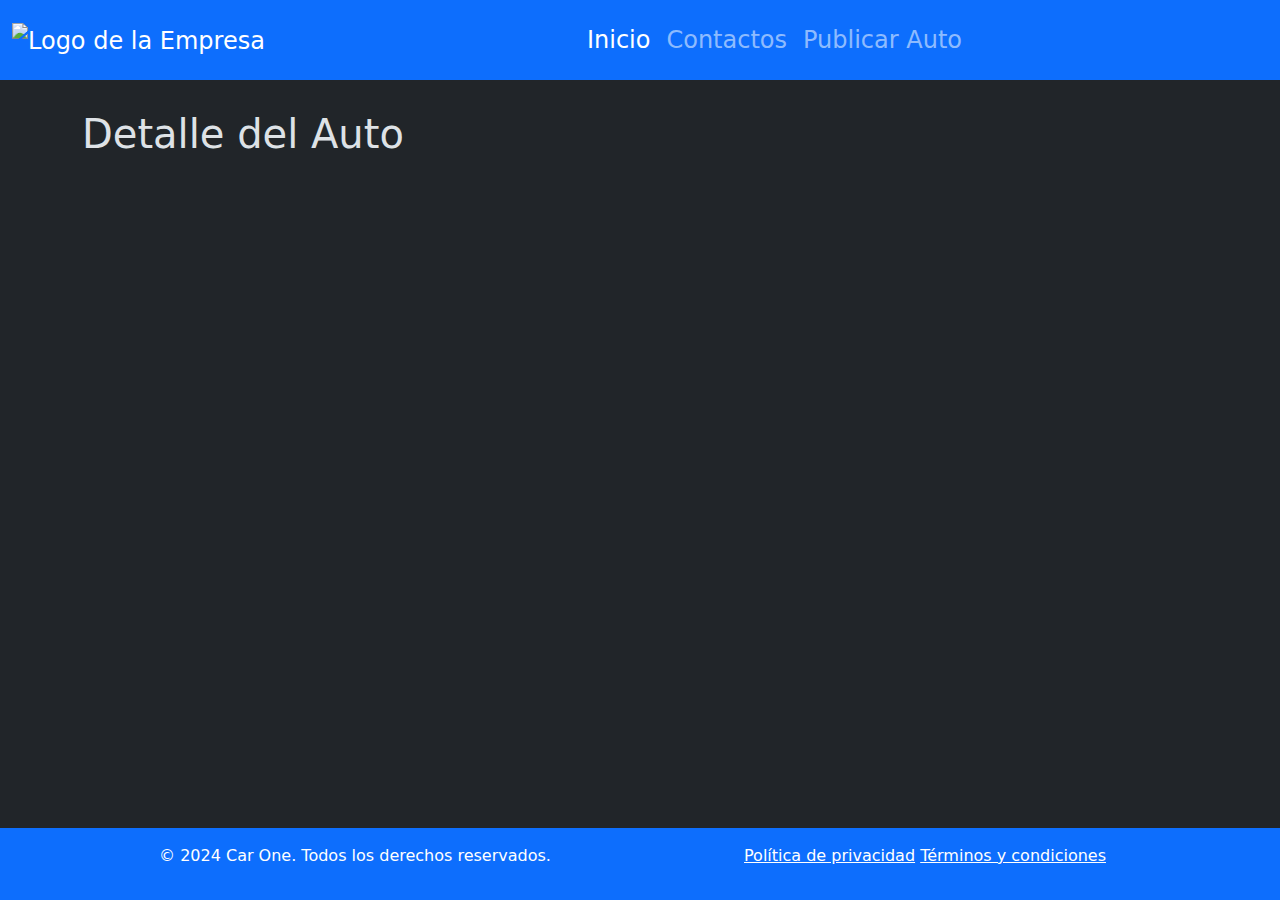
==== Frontend/info_autos/index.html @ ca687901 "Se agrega nav y footer para todas las paginas" ====
<!DOCTYPE html>
<html lang="es">
<head>
    <meta charset="UTF-8">
    <meta name="viewport" content="width=device-width, initial-scale=1.0">
    <title>Detalle del Auto</title>
    <link href="https://cdn.jsdelivr.net/npm/bootstrap@5.3.3/dist/css/bootstrap.min.css" rel="stylesheet" integrity="sha384-QWTKZyjpPEjISv5WaRU9OFeRpok6YctnYmDr5pNlyT2bRjXh0JMhjY6hW+ALEwIH" crossorigin="anonymous">
    <style>
        .auto-detalle {
            border: 1px solid rgb(106, 143, 245);
            padding: 16px;
            margin: 16px;
            text-align: center;
        }

        .auto-detalle img {
            max-width: 100%;
            height: auto;
        }

        .btn-group {
            margin-top: 10px;
        }

        html, body {
            height: 100%;
            margin: 0;
            display: flex;
            flex-direction: column;
        }

        .navbar-custom {
            height: 80px;
            font-size: 1.5rem;
            margin-bottom: 30px;
        }
        .navbar-brand {
            font-size: 1.5rem;
        }

        .navbar-brand img {
            height: 70px; 
        }

    </style>
</head>
<body data-bs-theme="dark">

    <nav class="navbar navbar-expand-lg navbar-dark bg-primary navbar-custom">
        <div class="container-fluid justify-content-center">

            <a class="navbar-brand" href="/">
                <img src="https://www.carone.com.ar/wp-content/uploads/2021/10/logo_carone_blanco1.png" alt="Logo de la Empresa" height="40">
            </a>

            <div class="collapse navbar-collapse justify-content-center" id="navbarNav">
                <ul class="navbar-nav">
                    <li class="nav-item">
                        <a class="nav-link active" aria-current="page" href="/">Inicio</a>
                    </li>
                    <li class="nav-item">
                        <a class="nav-link" href="/info_autos/contacto/index.html">Contactos</a>
                    </li>
                    <li class="nav-item">
                        <a class="nav-link" href="/info_autos/agregar_auto/index.html">Publicar Auto</a>
                    </li>
                </ul>
            </div>
        </div>
    </nav>

    <div class="container">
        <div class="row">
            <div class="col">
                <h1>Detalle del Auto</h1>
            </div>
        </div>
        <div id="autos-detalle" class="row"></div>
    </div>

    <script>

        function eliminarAuto(id) {
            if (confirm('¿Estás seguro de que deseas eliminar este auto?')) {
                fetch(`http://localhost:5000/eliminar_auto/${id}`, {
                    method: 'DELETE'
                })
                .then(response => response.json())
                .then(data => {
                    if (data.mensaje) {
                        alert(data.mensaje);
                        window.location.href = '/';
                    } 
                    
                    else if (data.error) {
                        alert(data.error);
                    }
                })
                .catch(error => {
                    console.error('Error al eliminar el auto:', error);
                    alert('Error al eliminar el auto');
                });
            }
        }


        document.addEventListener('DOMContentLoaded', function() {
            const params = new URLSearchParams(window.location.search);
            const autoIds = params.getAll('id');
            
            if (autoIds.length > 0) {
                autoIds.forEach(autoId => {
                    fetch(`http://localhost:5000/info_autos/${autoId}`)
                        .then(response => response.json())
                        .then(auto => {
                            const autosDetalleDiv = document.getElementById('autos-detalle');
                            const autoDiv = document.createElement('div');
                            autoDiv.classList.add('col-12', 'col-md-6', 'col-lg-10', 'auto-detalle');
                            autoDiv.innerHTML = `
                                <h2>${auto.marca} ${auto.modelo}</h2>
                                <img src="${auto.foto_url}" alt="${auto.marca} ${auto.modelo}">
                                <p>Kilómetros: ${auto.kilometros}</p>
                                <p>Precio: $${auto.precio}</p>
                                <a href="editar_auto/index.html?id=${auto.id}" class="btn btn-warning">Editar Auto</a>
                                <a href="#" class="btn btn-danger" onclick="eliminarAuto(${auto.id})">Eliminar</a>
                            `;
                            autosDetalleDiv.append(autoDiv);
                        })
                        .catch(error => {
                            console.error('Error al obtener los detalles del auto:', error);
                        });
                });
            } else {
                console.error('No se proporcionó un ID de auto válido.');
            }
        });
    </script>

    <script src="https://cdn.jsdelivr.net/npm/bootstrap@5.3.3/dist/js/bootstrap.bundle.min.js" integrity="sha384-YvpcrYf0tY3lHB60NNkmXc5s9fDVZLESaAA55NDzOxhy9GkcIdslK1eN7N6jIeHz" crossorigin="anonymous"></script>

    <footer class="bg-primary text-white text-center py-3 mt-auto">
        <div class="container">
            <div class="row">
                <div class="col-md-6">
                    <p>&copy; 2024 Car One. Todos los derechos reservados.</p>
                </div>
                <div class="col-md-6">
                    <p>
                        <a href="/politica_privacidad.html" class="text-white">Política de privacidad</a>
                        <a href="/terminos_condiciones.html" class="text-white">Términos y condiciones</a>
                    </p>
                </div>
            </div>
        </div>
    </footer>
</body>
</html>
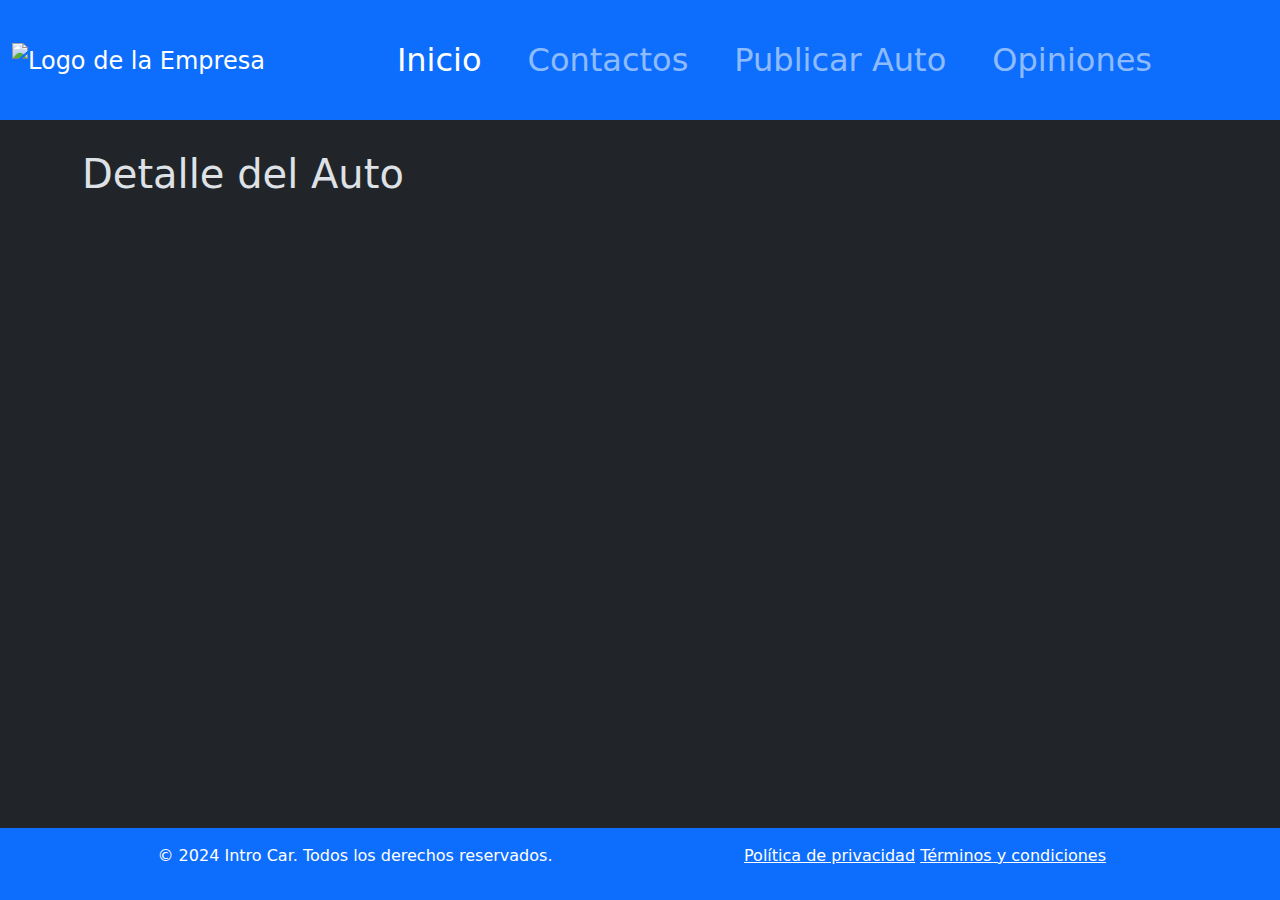
==== commit d597c850: "Se modifica el apartado de 'precio', agregando el signo de dolar" ====
--- a/Frontend/info_autos/index.html
+++ b/Frontend/info_autos/index.html
@@ -5,6 +5,7 @@
     <meta name="viewport" content="width=device-width, initial-scale=1.0">
     <title>Detalle del Auto</title>
     <link href="https://cdn.jsdelivr.net/npm/bootstrap@5.3.3/dist/css/bootstrap.min.css" rel="stylesheet" integrity="sha384-QWTKZyjpPEjISv5WaRU9OFeRpok6YctnYmDr5pNlyT2bRjXh0JMhjY6hW+ALEwIH" crossorigin="anonymous">
+    <link rel="icon" href="https://i.postimg.cc/wBzNsNhF/Preview-3-removebg-preview.png">
     <style>
         .auto-detalle {
             border: 1px solid rgb(106, 143, 245);
@@ -30,18 +31,22 @@
         }
 
         .navbar-custom {
-            height: 80px;
-            font-size: 1.5rem;
+            height: 120px;
+            font-size: 2rem;
             margin-bottom: 30px;
+            
         }
         .navbar-brand {
             font-size: 1.5rem;
         }
 
         .navbar-brand img {
-            height: 70px; 
-        }
-
+            height: 130px; 
+        }
+
+        .navbar-nav .nav-item {
+            margin: 0 15px;
+        }
     </style>
 </head>
 <body data-bs-theme="dark">
@@ -50,7 +55,7 @@
         <div class="container-fluid justify-content-center">
 
             <a class="navbar-brand" href="/">
-                <img src="https://www.carone.com.ar/wp-content/uploads/2021/10/logo_carone_blanco1.png" alt="Logo de la Empresa" height="40">
+                <img src="https://i.postimg.cc/wBzNsNhF/Preview-3-removebg-preview.png" alt="Logo de la Empresa" height="40">
             </a>
 
             <div class="collapse navbar-collapse justify-content-center" id="navbarNav">
@@ -63,6 +68,9 @@
                     </li>
                     <li class="nav-item">
                         <a class="nav-link" href="/info_autos/agregar_auto/index.html">Publicar Auto</a>
+                    </li>
+                    <li class="nav-item">
+                        <a class="nav-link" href="/info_autos/opiniones_generales/index.html">Opiniones</a>
                     </li>
                 </ul>
             </div>
@@ -78,21 +86,67 @@
         <div id="autos-detalle" class="row"></div>
     </div>
 
+    <!-- Modal de confirmación -->
+    <div class="modal fade" id="confirmModal" tabindex="-1" aria-labelledby="confirmModalLabel" aria-hidden="true">
+        <div class="modal-dialog">
+            <div class="modal-content">
+                <div class="modal-header">
+                    <h5 class="modal-title" id="confirmModalLabel">Confirmación</h5>
+                    <button type="button" class="btn-close" data-bs-dismiss="modal" aria-label="Close"></button>
+                </div>
+                <div class="modal-body">
+                    ¿Estás seguro de que deseas eliminar este auto?
+                </div>
+                <div class="modal-footer">
+                    <button type="button" class="btn btn-secondary" data-bs-dismiss="modal">Cancelar</button>
+                    <button type="button" class="btn btn-danger" id="confirmDeleteBtn">Eliminar</button>
+                </div>
+            </div>
+        </div>
+    </div>
+
+    <!-- Modal de éxito -->
+    <div class="modal fade" id="successModal" tabindex="-1" aria-labelledby="successModalLabel" aria-hidden="true">
+        <div class="modal-dialog">
+            <div class="modal-content">
+                <div class="modal-header">
+                    <h5 class="modal-title" id="successModalLabel">Éxito</h5>
+                    <button type="button" class="btn-close" data-bs-dismiss="modal" aria-label="Close"></button>
+                </div>
+                <div class="modal-body">
+                    Auto eliminado correctamente
+                </div>
+                <div class="modal-footer">
+                    <button type="button" class="btn btn-secondary" data-bs-dismiss="modal">Cerrar</button>
+                    <button type="button" class="btn btn-primary" id="modal-ok-btn">Aceptar</button>
+                </div>
+            </div>
+        </div>
+    </div>
+
     <script>
+        let autoIdToDelete;
 
         function eliminarAuto(id) {
-            if (confirm('¿Estás seguro de que deseas eliminar este auto?')) {
-                fetch(`http://localhost:5000/eliminar_auto/${id}`, {
+            autoIdToDelete = id;
+            const confirmModal = new bootstrap.Modal(document.getElementById('confirmModal'));
+            confirmModal.show();
+        }
+
+        document.addEventListener('DOMContentLoaded', function() {
+            document.getElementById('confirmDeleteBtn').addEventListener('click', function() {
+                fetch(`http://localhost:5000/eliminar_auto/${autoIdToDelete}`, {
                     method: 'DELETE'
                 })
                 .then(response => response.json())
                 .then(data => {
+                    const confirmModal = bootstrap.Modal.getInstance(document.getElementById('confirmModal'));
+                    confirmModal.hide();
+
                     if (data.mensaje) {
-                        alert(data.mensaje);
-                        window.location.href = '/';
-                    } 
-                    
-                    else if (data.error) {
+                        const successModal = new bootstrap.Modal(document.getElementById('successModal'));
+                        successModal.show();
+                    } else if (data.error) {
                         alert(data.error);
                     }
                 })
@@ -100,11 +154,12 @@
                     console.error('Error al eliminar el auto:', error);
                     alert('Error al eliminar el auto');
                 });
-            }
-        }
-
-
-        document.addEventListener('DOMContentLoaded', function() {
+            });
+
+            document.getElementById('modal-ok-btn').addEventListener('click', function() {
+                window.location.href = '/';
+            });
+
             const params = new URLSearchParams(window.location.search);
             const autoIds = params.getAll('id');
             
@@ -120,9 +175,10 @@
                                 <h2>${auto.marca} ${auto.modelo}</h2>
                                 <img src="${auto.foto_url}" alt="${auto.marca} ${auto.modelo}">
                                 <p>Kilómetros: ${auto.kilometros}</p>
-                                <p>Precio: $${auto.precio}</p>
+                                <p>Precio: U$S ${auto.precio}</p>
                                 <a href="editar_auto/index.html?id=${auto.id}" class="btn btn-warning">Editar Auto</a>
                                 <a href="#" class="btn btn-danger" onclick="eliminarAuto(${auto.id})">Eliminar</a>
+                                <button class="btn btn-info" onclick="window.location.href='opiniones/index.html?id=${auto.id}'">Opiniones</button>
                             `;
                             autosDetalleDiv.append(autoDiv);
                         })
@@ -142,12 +198,12 @@
         <div class="container">
             <div class="row">
                 <div class="col-md-6">
-                    <p>&copy; 2024 Car One. Todos los derechos reservados.</p>
+                    <p>&copy; 2024 Intro Car. Todos los derechos reservados.</p>
                 </div>
                 <div class="col-md-6">
                     <p>
-                        <a href="/politica_privacidad.html" class="text-white">Política de privacidad</a>
-                        <a href="/terminos_condiciones.html" class="text-white">Términos y condiciones</a>
+                        <a href="#" class="text-white">Política de privacidad</a>
+                        <a href="#" class="text-white">Términos y condiciones</a>
                     </p>
                 </div>
             </div>
